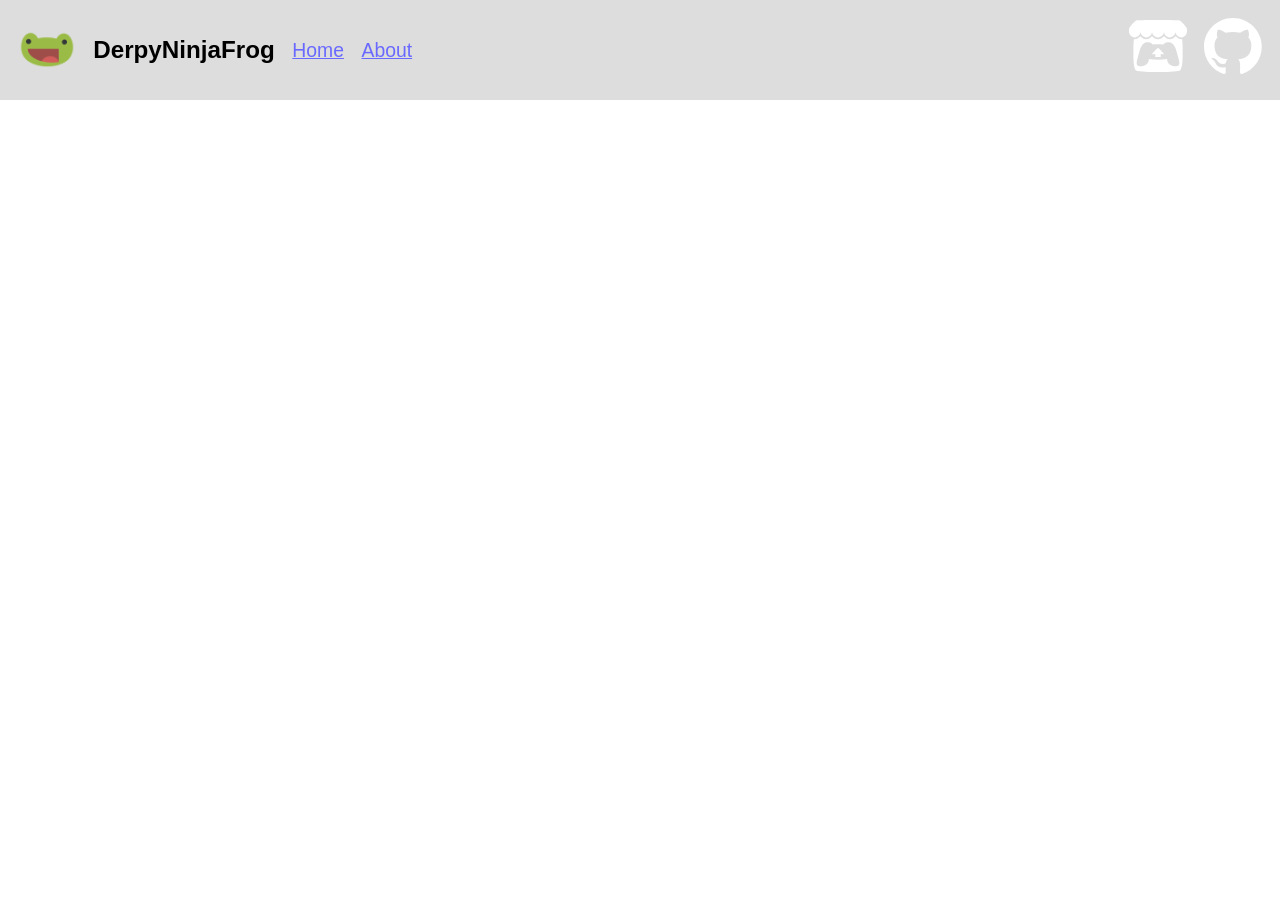
==== index.html @ e6c50774 "Update" ====
<!DOCTYPE html>
<html>
    <title>Home - DerpyNinjaFrog</title>
    <head>
        <meta charset="utf-8">
        <meta content="width=device-width, initial-scale=1.0, maximum-scale=1.0, user-scalable=0" name="viewport">
        <title></title>
        <link rel="stylesheet" href="condensate/condensate.css">
        <style>
            :root {
              --spacing: 1rem;
            }
            @media screen and (max-width: 600px){
                #title {
                    visibility: hidden;
                    display: none;
                }
            }
            
        </style>
    </head>
    <body>
        <div class="fullscreen vbox padding">
            <header class="hbox center-onA">
                <img style="width: 3em" src="images/derpyfrog.png" alt="DerpyNinjaFrog Logo">
                <h1 id="title">DerpyNinjaFrog</h1>
                <nav class="hbox">
                    <a href="index.html">Home</a>
                    <a href="about.html">About</a>
                </nav>
                <div class="spacer"></div>
                <a href="https://derpyninjafrog.itch.io"><img style="width: 3em" src="images/itchio-logo-textless-white.svg" alt="Itch.io"></a>
                <a href="https://github.com/derpyninjafrog"><img style="width: 3em" src="images/github-mark/github-mark-white.svg" alt="GitHub"></a>
            </header>
            <div class="scroll-y vbox padding">
                <div class="vbox width-full center-onA">
                    <iframe class="width-quarter" frameborder="0" src="https://itch.io/embed/2204128?linkback=true&amp;bg_color=262b44&amp;fg_color=8b9bb4&amp;link_color=63c74d&amp;border_color=456fc7"><a href="https://derpyninjafrog.itch.io/dnf-mono-micro-font">DNF Mono Micro (3x4) by DerpyNinjaFrog</a></iframe>
                    <iframe class="width-quarter" frameborder="0" src="https://itch.io/embed/2236490?linkback=true&amp;bg_color=262b44&amp;fg_color=8b9bb4&amp;link_color=63c74d&amp;border_color=456fc7"><a href="https://derpyninjafrog.itch.io/dnf-paste-font">DNF Paste by DerpyNinjaFrog</a></iframe>
                    <iframe class="width-quarter" frameborder="0" src="https://itch.io/embed/1371973?linkback=true&amp;bg_color=262b44&amp;fg_color=8b9bb4&amp;link_color=63c74d&amp;border_color=456fc7"><a href="https://derpyninjafrog.itch.io/boxomatic3000">Boxomatic3000 by DerpyNinjaFrog</a></iframe>
                </div>
            </div>
        </div>
    </body>
</html>
---- condensate/condensate.css ----
@charset "UTF-8";
/*
-------------------------------------------------------------------------------
Condensate CSS
Version: 0.1
Licensed under MIT
-------------------------------------------------------------------------------
The above notice must be included in its entirety when this file is used.

Table of contents:
  0.  Normalize CSS -------------------------------------------- [sec-00]
  1.  CSS Variables -------------------------------------------- [sec-01]
  2.  Base Styles ---------------------------------------------- [sec-02]
  3.  Typography ----------------------------------------------- [sec-03]
  4.  Buttons, Inputs, Forms ----------------------------------- [sec-04]
  5.  Checkbox, Radio Buttons ---------------------------------- [sec-05]
  6.  Toggle Switch -------------------------------------------- [sec-06]
  7.  Table ---------------------------------------------------- [sec-07]
  8.  Summary, Details ----------------------------------------- [sec-08]
  9.  Scrollbar ------------------------------------------------ [sec-09]
  10. HBox, VBox, RBox ----------------------------------------- [sec-10]
  11. Header, Footer, Body ------------------------------------- [sec-11]
  12. Card ----------------------------------------------------- [sec-12]
  13. Dropdown, Menu ------------------------------------------- [sec-13]
  14. Modal, close --------------------------------------------- [sec-14]
  15. Captioned ------------------------------------------------ [sec-15]
  16. Tabbed --------------------------------------------------- [sec-16]
  17. Sidebar -------------------------------------------------- [sec-17]
  18. Utility -------------------------------------------------- [sec-18]
*/

/*
-------------------------------------------------------------------------------
0.  Normalize CSS [sec-00]

  Notes:
  - modern-normalize v2.0.0 | MIT License | https://github.com/sindresorhus/modern-normalize
  - Modified for use with Condensate CSS
  - Comments have been removed
-------------------------------------------------------------------------------
*/

*,
::before,
::after {
  box-sizing: border-box;
}

html {
  -webkit-text-size-adjust: 100%;
  -moz-tab-size: 4;
  tab-size: 4;
}

body {
  margin: 0;
}

hr {
  height: 0;
  color: inherit;
}

abbr[title] {
  text-decoration: underline dotted;
}

b,
strong {
  font-weight: bolder;
}

code,
kbd,
samp,
pre {
  font-size: 1em;
}

small {
  font-size: 80%;
}

sub,
sup {
  font-size: 75%;
  line-height: 0;
  position: relative;
  vertical-align: baseline;
}

sub {
  bottom: -0.25em;
}

sup {
  top: -0.5em;
}

table {
  text-indent: 0;
  border-color: inherit;
}

button,
input,
optgroup,
select,
textarea {
  font-family: inherit;
  font-size: 100%;
  margin: 0;
}

button,
select {
  text-transform: none;
}

button,
[type=button],
[type=reset],
[type=submit] {
  -webkit-appearance: button;
}

::-moz-focus-inner {
  border-style: none;
  padding: 0;
}

:-moz-focusring {
  outline: 1px dotted ButtonText;
}

:-moz-ui-invalid {
  box-shadow: none;
}

legend {
  padding: 0;
}

progress {
  vertical-align: baseline;
}

::-webkit-inner-spin-button,
::-webkit-outer-spin-button {
  height: auto;
}

[type=search] {
  -webkit-appearance: textfield;
  outline-offset: -2px;
}

::-webkit-color-swatch-wrapper {
  padding: 0;
}

::-webkit-search-decoration {
  -webkit-appearance: none;
}

::-webkit-file-upload-button {
  -webkit-appearance: button;
  font: inherit;
}

summary {
  display: list-item;
}

:root {
  -webkit-tap-highlight-color: transparent;
}

/*
-------------------------------------------------------------------------------
1.  CSS Variables [sec-01]
-------------------------------------------------------------------------------
*/
:root {
  color-scheme: light dark;
  --font-size: 1.1rem;
  --font-family: sans-serif;
  --header-font-family: var(--font-family);
  --mono-font-family: monospace;
  --border-radius: 0.4rem;
  --button-border-radius: var(--border-radius);
  --search-border-radius: var(--border-radius);
  --spacing: 0.6rem;
  --dm-bg-color: #282a36;
  --dm-bg2-color: #2f3240;
  --dm-fg-color: #44475a;
  --dm-primary-color: #6969ff;
  --dm-secondary-color: #2cb1ff;
  --dm-success-color: #3bf589;
  --dm-warning-color: #f5c33b;
  --dm-error-color: #f53b3b;
  --dm-border-color: var(--dm-fg-color);
  --dm-font-color: #ddd;
  --dm-alt-font-color: #000;
  --dm-check-color: var(--dm-font-color);
  --dm-hover-brightness: 130%;
  --dm-alt-hover-brightness: 130%;
  --lm-bg-color: #fff;
  --lm-bg2-color: #fafafa;
  --lm-fg-color: #ddd;
  --lm-primary-color: #6969ff;
  --lm-secondary-color: #2cb1ff;
  --lm-success-color: #3bf589;
  --lm-warning-color: #f5c33b;
  --lm-error-color: #f53b3b;
  --lm-border-color: var(--lm-fg-color);
  --lm-font-color: #000;
  --lm-alt-font-color: var(--lm-font-color);
  --lm-check-color: var(--lm-bg-color);
  --lm-hover-brightness: 110%;
  --lm-alt-hover-brightness: 130%;
}

@media (prefers-color-scheme: light) {
  :root {
    --bg-color: var(--lm-bg-color);
    --bg2-color: var(--lm-bg2-color);
    --fg-color: var(--lm-fg-color);
    --primary-color: var(--lm-primary-color);
    --secondary-color: var(--lm-secondary-color);
    --success-color: var(--lm-success-color);
    --warning-color: var(--lm-warning-color);
    --error-color: var(--lm-error-color);
    --border-color: var(--lm-border-color);
    --font-color: var(--lm-font-color);
    --alt-font-color: var(--lm-alt-font-color);
    --check-color: var(--lm-check-color);
    --hover-brightness: var(--lm-hover-brightness);
    --alt-hover-brightness:  var(--lm-alt-hover-brightness);
  }
}

@media (prefers-color-scheme: dark) {
  :root {
    --bg-color: var(--dm-bg-color);
    --bg2-color: var(--dm-bg2-color);
    --fg-color: var(--dm-fg-color);
    --primary-color: var(--dm-primary-color);
    --secondary-color: var(--dm-secondary-color);
    --success-color: var(--dm-success-color);
    --warning-color: var(--dm-warning-color);
    --error-color: var(--dm-error-color);
    --border-color: var(--dm-border-color);
    --font-color: var(--dm-font-color);
    --alt-font-color: var(--dm-alt-font-color);
    --check-color: var(--dm-check-color);
    --hover-brightness: var(--dm-hover-brightness);
    --alt-hover-brightness:  var(--dm-alt-hover-brightness);
  }
}

.lm {
  --bg-color: var(--lm-bg-color);
  --bg2-color: var(--lm-bg2-color);
  --fg-color: var(--lm-fg-color);
  --primary-color: var(--lm-primary-color);
  --secondary-color: var(--lm-secondary-color);
  --success-color: var(--lm-success-color);
  --warning-color: var(--lm-warning-color);
  --error-color: var(--lm-error-color);
  --border-color: var(--lm-border-color);
  --font-color: var(--lm-font-color);
  --alt-font-color: var(--lm-alt-font-color);
  --check-color: var(--lm-check-color);
  --hover-brightness: var(--lm-hover-brightness);
  --alt-hover-brightness:  var(--lm-alt-hover-brightness);
}

.dm {
  --bg-color: var(--dm-bg-color);
  --bg2-color: var(--dm-bg2-color);
  --fg-color: var(--dm-fg-color);
  --primary-color: var(--dm-primary-color);
  --secondary-color: var(--dm-secondary-color);
  --success-color: var(--dm-success-color);
  --warning-color: var(--dm-warning-color);
  --error-color: var(--dm-error-color);
  --border-color: var(--dm-border-color);
  --font-color: var(--dm-font-color);
  --alt-font-color: var(--dm-alt-font-color);
  --check-color: var(--dm-check-color);
  --hover-brightness: var(--dm-hover-brightness);
  --alt-hover-brightness:  var(--dm-alt-hover-brightness);
}

/*
-------------------------------------------------------------------------------
2.  Base styles [sec-02]
-------------------------------------------------------------------------------
*/
@font-face {
  font-family: "Material Symbols Outlined";
  src: url("../fonts/MaterialSymbolsOutlined/MaterialSymbolsOutlined.ttf");
}

::selection {
  background: var(--primary-color);
  color: var(--alt-font-color);
}

body {
  background: var(--bg-color);
}

* {
  margin: 0;
  padding: 0;
  color: var(--font-color);
  font-family: var(--font-family);
  font-size: var(--font-size);
  border-style: none;
  border-color: var(--border-color);
  border-width: 2px;
}

:not(input, button, .button) {
  line-height: 1.5;
}

/*
-------------------------------------------------------------------------------
3.  Typography [sec-03]
-------------------------------------------------------------------------------
*/

title {
  font-size: calc(2 * var(--font-size));
  font-weight: bold;
}

p {
  text-align: justify;
  text-justify: inter-word;
}

a {
  color: var(--primary-color);
  cursor: pointer;
}

a:not(.button):hover {
  text-decoration: underline;
}

h1, h2, h3, h4, h5, h6 {
  font-weight: bold;
  font-family: var(--header-font-family);
  font-size: calc(1.25 * var(--font-size));
}

ul, ol {
  padding-left: calc(4 * var(--spacing));
}

code, kbd {
  background: var(--bg2-color);
  padding-top: calc(0.3 * var(--spacing));
  padding-bottom: calc(0.3 * var(--spacing));
  padding-left: calc(0.8 * var(--spacing));
  padding-right: calc(0.8 * var(--spacing));
  border-radius: var(--border-radius);
  font-family: var(--mono-font-family);
  overflow-x: scroll;
}

:is(code, kbd) > * {
  font-family: var(--mono-font-family);
}

.hbox > kbd {
  align-self: flex-start;
}

hr {
  border-bottom: solid;
  border-color: var(--fg-color);
}

ins {
  color: var(--success-color);
}

del {
  color: var(--error-color);
}

.font-xl {
  font-size: calc(2 * var(--font-size));
}

.font-lg {
  font-size: calc(1.25 * var(--font-size));
}

.font-md {
  font-size: calc(1 * var(--font-size));
}

.font-sm {
  font-size: calc(0.75 * var(--font-size));
}

.bold {
  font-weight: bold;
}

.italic {
  font-style: italic;
}

.underline {
  text-decoration: underline;
}

.strike-through {
  text-decoration: line-through;
}

/*
-------------------------------------------------------------------------------
4.  Buttons, Inputs, Forms [sec-04]
-------------------------------------------------------------------------------
*/

select, textarea, input:not([type=checkbox], [type=radio], [type=range]), button, .button {
  color: var(--font-color);
  border-radius: var(--border-radius);
  background: var(--fg-color);
  padding-top: calc(0.4 * var(--spacing));
  padding-bottom: calc(0.4 * var(--spacing));
  padding-left: var(--spacing);
  padding-right: var(--spacing);
}

select:focus, textarea:focus, input:focus:not([type=checkbox], [type=radio], [type=range]), button:focus, .button:focus {
  outline: 2px solid var(--primary-color);
}
select.pill, textarea.pill, input.pill:not([type=checkbox], [type=radio], [type=range]), button.pill, .pill.button {
  border-radius: 1.5em;
}

button, .button {
  user-select: none;
  align-self: flex-start;
  display: inline-block;
  box-sizing: content-box;
  border-radius: var(--button-border-radius);
  text-decoration: none;
  cursor: pointer;
}

button:hover, .button:hover {
  filter: brightness(var(--hover-brightness));
}

button:focus, .button:focus {
  outline: none;
}

input[type=search] {
  border-radius: var(--search-border-radius);
}
input[type=number]::-webkit-inner-spin-button {
  color: var(--bg2-color);
}
input[type=color] {
  padding: 5px;
  cursor: pointer;
}
input[type=color]::-webkit-color-swatch {
  border: none;
}
input[type=color]::-moz-color-swatch {
  border: none;
}

input:is([type=radio], [type=checkbox]) {
  cursor: pointer;
}

::placeholder {
  color: var(--font-color);
  opacity: 0.5;
}

:-ms-input-placeholder {
  color: var(--font-color);
  opacity: 0.5;
}

select {
  cursor: pointer;
}

details > :not(summary) {
  margin-left: 0.8rem;
}

/*
-------------------------------------------------------------------------------
5.  Checkbox & Radio Buttons [sec-5]
-------------------------------------------------------------------------------
*/
@keyframes checkbox-like-pulse {
  0% {
    outline-width: 0;
  }
  50% {
    outline-width: 3px;
  }
  100% {
    outline-width: 0px;
  }
}
@keyframes checkbox-check-grow {
  0% {
    transform: rotate(-45deg);
  }
  100% {
    left: 0.25em;
    top: 0.05em;
    width: 0.3em;
    height: 0.6em;
    opacity: 100%;
    transform: rotate(45deg);
  }
}

input[type=radio], input[type=checkbox] {
  margin-left: 0.5em;
  margin-right: 0.5em;
}

input[type=radio], input[type=checkbox]:not(.switch) {
  outline: 0 solid var(--primary-color);
  width: 0.8em;
  height: 0.8em;
  background: var(--bg2-color);
  border-style: solid;
  appearance: none;
}
input[type=radio]:checked, input[type=checkbox]:checked:not(.switch) {
  animation-name: checkbox-like-pulse;
  animation-duration: 0.2s;
  animation-fill-mode: forwards;
}
input[type=checkbox]:not(.switch) {
  position: relative;
  border-radius: 0.2em;
}
input[type=checkbox]:not(.switch):checked {
  background-color: var(--primary-color);
  border: none;
}
input[type=checkbox]:not(.switch)::before {
  content: "";
  position: absolute;
  border-bottom: 2px solid var(--check-color);
  border-right: 2px solid var(--check-color);
  left: 0.4em;
  top: 0.4em;
  width: 0;
  height: 0;
  opacity: 0;
}
input[type=checkbox]:not(.switch):checked::before {
  animation-name: checkbox-check-grow;
  animation-duration: 0.2s;
  animation-fill-mode: forwards;
}
input[type=radio] {
  position: relative;
  border-radius: 0.8em;
}
input[type=radio]:checked {
  border-style: solid;
  border-color: var(--primary-color);
}
input[type=radio]::before {
  content: "";
  position: absolute;
  background: var(--primary-color);
  border-radius: 0;
  width: 0;
  height: 0;
  top: 0.35em;
  left: 0.35em;
  transition: 0.2s;
}
input[type=radio]:checked::before {
  content: "";
  position: absolute;
  background: var(--primary-color);
  border-radius: 0.3em;
  width: 0.3em;
  height: 0.3em;
  top: 0.125em;
  left: 0.125em;
}

/*
-------------------------------------------------------------------------------
6.  Toggle Switch [sec-6]
-------------------------------------------------------------------------------
*/
input[type=checkbox].switch {
  background: var(--fg-color);
  appearance: none;
  border-radius: 1em;
  height: 1em;
  width: 2em;
  position: relative;
}
input[type=checkbox].switch::before {
  position: absolute;
  content: "";
  background: var(--check-color);
  border-radius: 1em;
  width: calc(1em - 4px);
  height: calc(1em - 4px);
  top: 2px;
  left: 2px;
  transition: 0.3s;
}
input[type=checkbox].switch:checked::before {
  transform: translateX(calc(100% + 4px));
}
input[type=checkbox].switch:checked {
  background: var(--primary-color);
}

/*
-------------------------------------------------------------------------------
7. Table [sec-07]
-------------------------------------------------------------------------------
*/
tr:first-child {
  background: var(--fg-color);
}

table {
  border-radius: var(--border-radius);
  border-style: solid;
  border-spacing: 0;
}

td {
  padding: calc(0.4 * var(--spacing)) var(--spacing);
  border-top-style: solid;
  border-left-style: solid;
}

th {
  padding: calc(0.4 * var(--spacing)) var(--spacing);
}

td:first-child {
  border-left: none;
}

/*
-------------------------------------------------------------------------------
8.  Summary, Details [sec-8]
-------------------------------------------------------------------------------
*/

summary {
  cursor: pointer;
  list-style: none;
  position: relative;
  padding-left: 1em;
}

summary::before {
  content: "";
  width: 0.5em;
  height: 0.5em;
  border-style: solid;
  border-color: var(--font-color);
  border-width: 0 2px 2px 0;
  position: absolute;
  top: 0.5em;
  left: 0;
  transition: 0.4s;
  transform-origin: center center;
  transform: rotate(-45deg);
}

details > :not(summary) {
  margin-left: 1em;
}

details[open] > summary::before {
  transform: rotate(45deg);
}

details[open] > :not(summary){
  overflow: hidden;
  animation: details-expand-animation 1s;
}

@keyframes details-expand-animation {
  0% {max-height: 1em;}
  99% {max-height: 2000px;}
  100% {max-height: none;}
}

/*
-------------------------------------------------------------------------------
9.  Scrollbar [sec-09]
-------------------------------------------------------------------------------
*/
::-webkit-scrollbar {
  width: 5px;
}

::-webkit-scrollbar-track {
  background-color: var(--bg2-color);
}

::-webkit-scrollbar-thumb {
  background: var(--fg-color);
}

::-webkit-scrollbar-thumb:hover {
  background: var(--fg-color);
}

* {
  scrollbar-color: var(--fg-color) var(--bg2-color);
}

.scroll-x {
  overflow-x: scroll;
}

.scroll-y {
  overflow-y: scroll;
}

.hbox > header +.scroll-x {
  margin-left: calc(-1 * var(--spacing));
}

.hbox > .scroll-x:has(+footer) {
  margin-right: calc(-1 * var(--spacing));
}

.vbox > header +.scroll-y {
  margin-top: calc(-1 * var(--spacing));
}

.vbox > .scroll-y:has(+footer) {
  margin-bottom: calc(-1 * var(--spacing));
}

/*
-------------------------------------------------------------------------------
10. HBox, VBox, RBox [sec-10]
-------------------------------------------------------------------------------
*/

:is(.hbox, .vbox, .rbox) > :is(a, button, input) {
  flex-shrink: 0;
}

:is(.hbox, .vbox, .rbox) > .center-offA {
  align-self: center;
}

:is(.hbox, .vbox, .rbox) > .center-onA {
  align-items: center;
}

:is(.hbox, .vbox, .rbox) > .stretch {
  align-self: stretch;
}

:is(.vbox, .hbox, .rbox) > .start {
  align-self: flex-start;
}

:is(.vbox, .hbox, .rbox) > .end {
  align-self: flex-end;
}

.hbox, .vbox, .rbox {
  display: flex;
  gap: var(--spacing);
}

.vbox {
  flex-direction: column;
}

.hbox {
  flex-direction: row;
}

@media (min-aspect-ratio: 1.2) {
  .rbox {
    flex-direction: row;
  }
}

@media (max-aspect-ratio: 1.2) {
  .rbox {
    flex-direction: column;
  }
}

.spacer {
  flex-grow: 1;
}

/*
-------------------------------------------------------------------------------
11. Header, Footer, Body [sec-11]
-------------------------------------------------------------------------------
*/

header, footer {
  background: var(--fg-color);
  padding: var(--spacing);
}

.vbox:is(.card, .padding) > header {
  margin-top: calc(-1 * var(--spacing));
  margin-left: calc(-1 * var(--spacing));
  margin-right: calc(-1 * var(--spacing));
}

.hbox:is(.card, .padding) > header {
  margin-top: calc(-1 * var(--spacing));
  margin-left: calc(-1 * var(--spacing));
  margin-bottom: calc(-1 * var(--spacing));
}

.vbox:is(.card, .padding) > footer {
  margin-left: calc(-1 * var(--spacing));
  margin-right: calc(-1 * var(--spacing));
  margin-bottom: calc(-1 * var(--spacing));
}

/*
-------------------------------------------------------------------------------
12. Card [sec-12]
-------------------------------------------------------------------------------
*/
.card {
  border-style: solid;
  border-radius: var(--border-radius);
  background: var(--bg2-color);
  padding: var(--spacing);
}

/*
-------------------------------------------------------------------------------
13. Dropdown, Menu [sec-13]
-------------------------------------------------------------------------------
*/

details.dropdown {
  position: relative;
}

details.dropdown >:not(summary):not(.menu) {
  padding: var(--spacing);
}

details.dropdown > :not(summary) {
  border-radius: var(--border-radius);
  background: var(--fg-color);
  min-width: 17em;
  position: absolute;
  left: 0;
  z-index: 1;
}

details.dropdown > :not(summary).right {
  right: 0;
  left: auto;
}

.menu {
  gap: 0;
}

.hbox > .menu {
  margin-top: calc(-1 * var(--spacing));
  margin-bottom: calc(-1 * var(--spacing));
}

.vbox > .menu {
  margin-left: calc(-1 * var(--spacing));
  margin-right: calc(-1 * var(--spacing));
}

.menu > :is(button, .button) {
  display: inline-flex;
  align-items: center;
  justify-content: center;
  padding: var(--spacing);
  min-width: 7em;
  border-radius: 0;
}

/*
-------------------------------------------------------------------------------
14. Modal, Close [sec-14]
-------------------------------------------------------------------------------
*/
.modal {
  visibility: hidden;
  position: fixed;
  display: flex;
  justify-content: center;
  align-items: center;
  left: 0;
  top: 0;
  width: 100%;
  height: 100%;
  margin: 0;
  z-index: 99;
  backdrop-filter: blur(10px) brightness(80%);
}
.modal:target {
  visibility: visible;
}

.close {
  width: 1em;
  height: 1em;
  position: relative;
  appearance: none;
  background: none;
}
.close:hover {
  filter: brightness(150%);
}
.close::before {
  content: "";
  width: 1em;
  border-top: 2px solid var(--font-color);
  position: absolute;
  top: 0.1em;
  left: 0.14em;
  transform-origin: left center;
  transform: rotate(45deg);
}
.close::after {
  content: "";
  width: 1em;
  border-top: 2px solid var(--font-color);
  position: absolute;
  top: calc(100% - 0.2em);
  left: 0.14em;
  transform-origin: left center;
  transform: rotate(-45deg);
}

/*
-------------------------------------------------------------------------------
15. Captioned [sec-15]
-------------------------------------------------------------------------------
*/

.captioned {
  display: table;
  width: 1px;
}

.captioned > .caption {
  display: table-caption;
  caption-side: bottom;
  text-justify: inter-word;
}

.captioned > .caption.left {
  caption-side: left;
}

.captioned > .caption.right {
  caption-side: right;
}

.captioned > .caption.top {
  caption-side: top;
}

/*
-------------------------------------------------------------------------------
16.  Tabbed [sec-16]
  Notes:
  - Based on this neat css only tabs concept by Michał Pawełczyk:
    https://codepen.io/MPDoctor/pen/mpJdYe
-------------------------------------------------------------------------------
*/
.tabbed > input[type=radio] {
  display: none;
}
.tabbed > .tabs {
  display: flex;
}
.tabbed > .tabs > label {
  background: var(--fg-color);
  margin-bottom: -2px;
  padding: 0 var(--spacing);
}
.tabbed > .tabs > label:hover {
  filter: brightness(120%);
  cursor: pointer;
}
.tabbed > .tabs > label:first-of-type {
  border-top-left-radius: 2px;
}
.tabbed > .tabs > label:last-of-type {
  border-top-right-radius: 2px;
}
.tabbed > .tab-panel {
  display: none;
  background: var(--bg2-color);
  border-radius: var(--border-radius);
  border-top-left-radius: 0;
  border-top: 2px solid var(--fg-color);
}
.tabbed.overlay {
  position: relative;
}
.tabbed.overlay > .tab-panel {
  position: absolute;
  width: 100%;
}
.tabbed > input[type=radio]:nth-of-type(1):checked ~ .tabs > label:nth-of-type(1), .tabbed > input[type=radio]:nth-of-type(2):checked ~ .tabs > label:nth-of-type(2), .tabbed > input[type=radio]:nth-of-type(3):checked ~ .tabs > label:nth-of-type(3), .tabbed > input[type=radio]:nth-of-type(4):checked ~ .tabs > label:nth-of-type(4), .tabbed > input[type=radio]:nth-of-type(5):checked ~ .tabs > label:nth-of-type(5), .tabbed > input[type=radio]:nth-of-type(6):checked ~ .tabs > label:nth-of-type(6), .tabbed > input[type=radio]:nth-of-type(7):checked ~ .tabs > label:nth-of-type(7), .tabbed > input[type=radio]:nth-of-type(8):checked ~ .tabs > label:nth-of-type(8), .tabbed > input[type=radio]:nth-of-type(9):checked ~ .tabs > label:nth-of-type(9), .tabbed > input[type=radio]:nth-of-type(10):checked ~ .tabs > label:nth-of-type(10) {
  background: var(--bg2-color);
  border-bottom: 2px solid var(--bg2-color);
}
.tabbed > input[type=radio]:nth-of-type(1):checked ~ .tab-panel:nth-child(5), .tabbed > input[type=radio]:nth-of-type(2):checked ~ .tab-panel:nth-child(6), .tabbed > input[type=radio]:nth-of-type(3):checked ~ .tab-panel:nth-child(7), .tabbed > input[type=radio]:nth-of-type(4):checked ~ .tab-panel:nth-child(8), .tabbed > input[type=radio]:nth-of-type(5):checked ~ .tab-panel:nth-child(9), .tabbed > input[type=radio]:nth-of-type(6):checked ~ .tab-panel:nth-child(10), .tabbed > input[type=radio]:nth-of-type(7):checked ~ .tab-panel:nth-child(11), .tabbed > input[type=radio]:nth-of-type(8):checked ~ .tab-panel:nth-child(12), .tabbed > input[type=radio]:nth-of-type(9):checked ~ .tab-panel:nth-child(13), .tabbed > input[type=radio]:nth-of-type(10):checked ~ .tab-panel:nth-child(14) {
  display: block;
}

/*
-------------------------------------------------------------------------------
17.  Sidebar [sec-17]
-------------------------------------------------------------------------------
*/

:is(.vbox, .hbox, .rbox) > details.sidebar {
  margin-right: calc(-1 * var(--spacing));
}
details.sidebar {
  position: relative;
}
details.sidebar > *:not(summary) {
  margin: 0;
  background: var(--bg2-color);
  height: 100%;
}
details.sidebar > summary {
  display: block;
  appearance: none;
  position: absolute;
  padding: 0;
  width: 2em;
  height: 2em;
  top: var(--spacing);
  left: var(--spacing);
}
details.sidebar > summary::before {
  content: "";
  position: absolute;
  top: 0.5em;
  left: 0.5em;
  width: 1em;
  height: calc(0.5em + 1px);
  transition: 0.4s;
  transform: none;
  border-style: solid;
  border-color: var(--font-color);
  border-width: 2px 0 2px 0;
}
details.sidebar > summary::after {
  content: "";
  position: absolute;
  top: 1em;
  left: 0.5em;
  width: 1em;
  height: 0.5em;
  transition: 0.4s;
  border-bottom: 2px solid var(--font-color);
}
@media (min-aspect-ratio: 1.2) {
  details.sidebar[open] {
    overflow: hidden;
    animation: sidebar-expand-animation 0.4s;
    min-width: 17em;
  }
  @keyframes sidebar-expand-animation {
    0% {min-width: 0; max-width: 0;}
    99% {min-width: 17em; max-width: 2000px;}
    100% {min-width: 17em; max-width: none;}
  }
}
@media (max-aspect-ratio: 1.2) {
  details.sidebar[open] {
    overflow: hidden;
    animation: sidebar-expand-animation 0.4s;
    min-width: 80vw;
  }
  @keyframes sidebar-expand-animation {
    0% {min-width: 0; max-width: 0;}
    99% {min-width: 80vw; max-width: 2000px;}
    100% {min-width: 80vw; max-width: none;}
  }
}
details.sidebar[open] > summary {
  left: calc(100% - 2em - var(--spacing));
}
details.sidebar[open] > summary::before {
  border-bottom: none;
  top: 0.88em;
  left: 0.2em;
  width: 1.3em;
  transform: rotate(45deg);
}
details.sidebar[open] > summary::after {
  top: 0.62em;
  left: 0.2em;
  width: 1.3em;
  transform: rotate(-45deg);
}
details.sidebar[open] > :not(summary) {
  animation: none;
}

/*
-------------------------------------------------------------------------------
18. Utility [sec-18]
-------------------------------------------------------------------------------
*/

:is(.hbox, .vbox, .rbox, *).no-gap {
  gap: 0;
}

.bg {
  background: var(--bg-color);
}

.bg2 {
  background: var(--bg2-color);
}

.fg {
  background: var(--fg-color);
}

.primary, .secondary, .success, .warning, .error {
  color: var(--alt-font-color);
}

:is(.primary, .secondary, .success, .warning, .error) :is(header, footer, th) {
  --font-color: var(--alt-font-color);
}

:is(button, .button):is(.primary, .secondary, .success, .warning, .error):hover {
  filter: brightness(var(--alt-hover-brightness));
}

.primary {
  --fg-color: var(--primary-color);
  --border-color: var(--primary-color);
}

.secondary {
  --fg-color: var(--secondary-color);
  --border-color: var(--secondary-color);
}

.success {
  --fg-color: var(--success-color);
  --border-color: var(--success-color);
}

.warning {
  --fg-color: var(--warning-color);
  --border-color: var(--warning-color);
}

.error {
  --fg-color: var(--error-color);
  --border-color: var(--error-color);
}

:is(span, p, i, b, em, a, strong, mark, small, del, ins, sub, sup, title, h1, h2, h3, h4, h5, h6).primary {
  color: var(--primary-color);
}

:is(span, p, i, b, em, a, strong, mark, small, del, ins, sub, sup, title, h1, h2, h3, h4, h5, h6).secondary {
  color: var(--secondary-color);
}

:is(span, p, i, b, em, a, strong, mark, small, del, ins, sub, sup, title, h1, h2, h3, h4, h5, h6).success {
  color: var(--success-color);
}

:is(span, p, i, b, em, a, strong, mark, small, del, ins, sub, sup, title, h1, h2, h3, h4, h5, h6).warning {
  color: var(--warning-color);
}

:is(span, p, i, b, em, a, strong, mark, small, del, ins, sub, sup, title, h1, h2, h3, h4, h5, h6).error {
  color: var(--error-color);
}

.square {
  height: 1.5em;
  width: 1.5em;
  text-align: center;
  padding: 0;
}

.circle {
  border-radius: 50%;
  height: 1.5em;
  width: 1.5em;
  text-align: center;
  padding: 0;
}

.icon {
  background-color: var(--font-color);
  -webkit-background-clip: text;
  -webkit-text-fill-color: transparent;
}

.no-padding {
  padding: 0;
}

.padding {
  padding: var(--spacing);
}

.padding-left {
  padding-left: var(--spacing);
}

.padding-right {
  padding-right: var(--spacing);
}

.padding-top {
  padding-top: var(--spacing);
}

.padding-bottom {
  padding-bottom: var(--spacing);
}

.no-margin {
  margin: 0;
}

.margin {
  margin: var(--spacing);
}

.margin-right {
  margin-right: var(--spacing);
}

.margin-left {
  margin-left: var(--spacing);
}

.margin-top {
  margin-top: var(--spacing);
}

.margin-bottom {
  margin-bottom: var(--spacing);
}

.rounded {
  border-radius: var(--border-radius);
}

.no-border {
  border: none;
}

.border {
  border-style: solid;
  border-radius: var(--border-radius);
}

.border-right {
  border-right-style: solid;
  border-radius: var(--border-radius);
}

.border-left {
  border-left-style: solid;
  border-radius: var(--border-radius);
}

.border-top {
  border-top-style: solid;
  border-radius: var(--border-radius);
}

.border-bottom {
  border-bottom-style: solid;
  border-radius: var(--border-radius);
}

.width-sm {
  width: 2em;
}

.width-md {
  width: 10em;
}

.width-lg {
  width: 20em;
}

.height-sm {
  height: 2em;
}

.height-md {
  height: 10em;
}

.height-lg {
  height: 20em;
}

.height-quarter {
  height: 25%;
}

.height-third {
  height: 33%;
}

.height-half {
  height: 50%;
}

.height-two-thirds {
  height: 66%;
}

.height-three-quarters {
  height: 75%;
}

.height-full {
  height: 100%;
}

.width-quarter {
  width: 25%;
}

.width-third {
  width: 33%;
}

.width-half {
  width: 50%;
}

.width-two-thirds {
  width: 66%;
}

.width-three-quarters {
  width: 75%;
}

.width-full {
  width: 100%;
}

.fullscreen {
  position: fixed;
  margin: 0;
  top: 0;
  left: 0;
  height: 100%;
  width: 100%;
}

@media (prefers-color-scheme: dark) {
  .dm-hidden {
    visibility: hidden;
  }
  .dm-invert {
    -webkit-filter: invert(1); filter: invert(1);
  }
}

@media (prefers-color-scheme: light) {
  .lm-hidden {
    visibility: hidden;
  }
  .lm-invert {
    -webkit-filter: invert(1); filter: invert(1);
  }
}

@media (min-aspect-ratio: 1.2) {
  .rsize-lg {
    height: 60vh;
  }
  .rsize-md {
    height: 40vh;
  }
  .rsize-sm {
    height: 20vh;
  }
  .rwidth-sm {
    width: 25%;
  }
  .rwidth-md {
    width: 50%;
  }
  .rwidth-lg {
    width: 75%;
  }
  .landscape-hidden {
    display: none;
  }
}

@media (max-aspect-ratio: 1.2) {
  .rsize-lg {
    width: 80vw;
  }
  .rsize-md {
    width: 80vw;
  }
  .rsize-sm {
    width: 40vw;
  }
  .rwidth-sm {
    width: 100%;
  }
  .rwidth-md {
    width: 100%;
  }
  .rwidth-lg {
    width: 100%;
  }
  .portrait-hidden {
    display: none;
  }
}
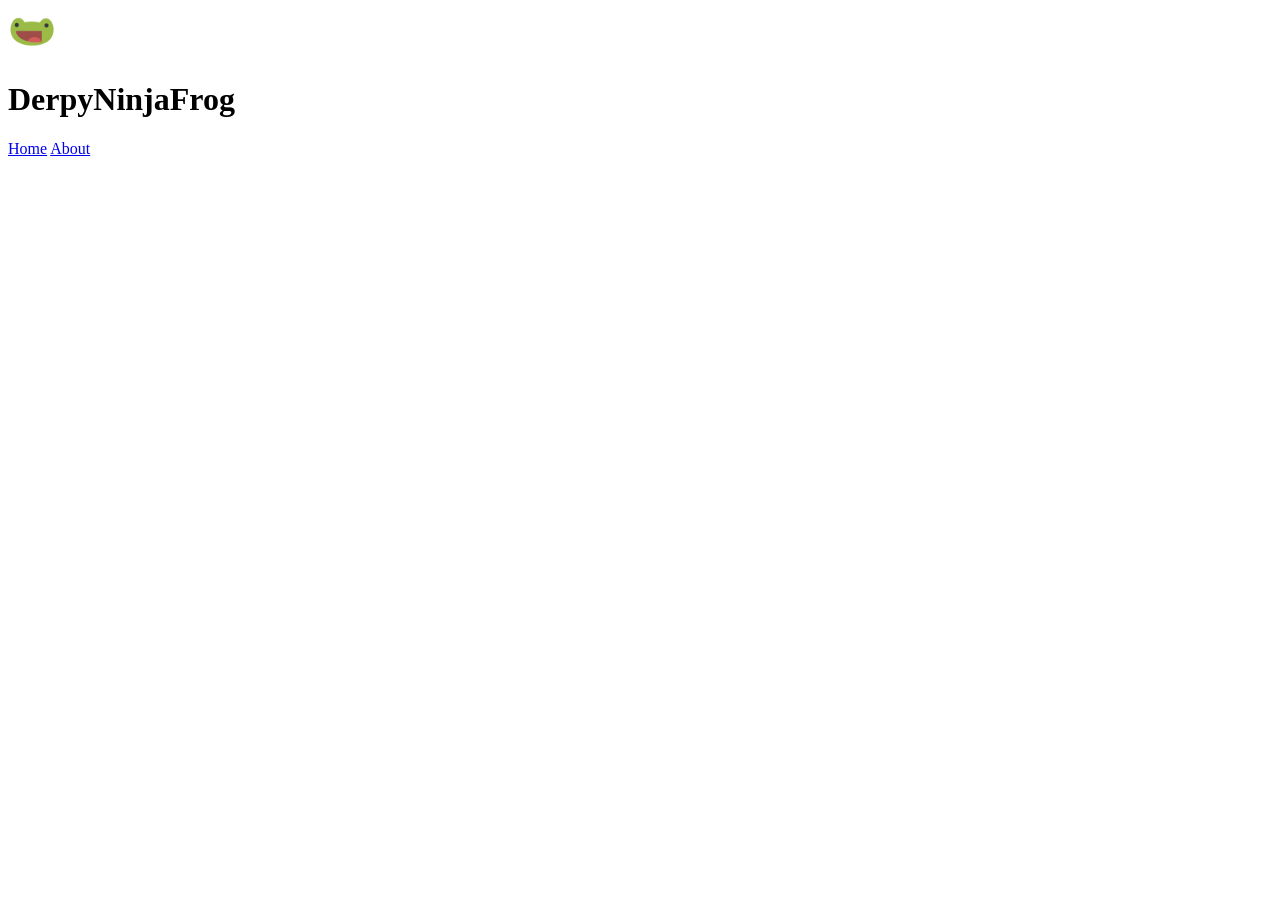
==== commit bd22bf42: "Update" ====
--- a/index.html
+++ b/index.html
@@ -5,38 +5,27 @@
         <meta charset="utf-8">
         <meta content="width=device-width, initial-scale=1.0, maximum-scale=1.0, user-scalable=0" name="viewport">
         <title></title>
-        <link rel="stylesheet" href="condensate/condensate.css">
-        <style>
-            :root {
-              --spacing: 1rem;
-            }
-            @media screen and (max-width: 600px){
-                #title {
-                    visibility: hidden;
-                    display: none;
-                }
-            }
-            
-        </style>
+        <link rel="stylesheet" href="https://icosahunter.github.io/condensate/condensate.css">
+        <link rel="stylesheet" href="style.css">
     </head>
     <body>
-        <div class="fullscreen vbox padding">
-            <header class="hbox center-onA">
+        <div class="fullscreen vbox">
+            <header class="hbox items-center">
                 <img style="width: 3em" src="images/derpyfrog.png" alt="DerpyNinjaFrog Logo">
                 <h1 id="title">DerpyNinjaFrog</h1>
-                <nav class="hbox">
-                    <a href="index.html">Home</a>
-                    <a href="about.html">About</a>
+                <nav class="hbox menu">
+                    <a class="button" href="index.html">Home</a>
+                    <a class="button" href="about.html">About</a>
                 </nav>
                 <div class="spacer"></div>
-                <a href="https://derpyninjafrog.itch.io"><img style="width: 3em" src="images/itchio-logo-textless-white.svg" alt="Itch.io"></a>
-                <a href="https://github.com/derpyninjafrog"><img style="width: 3em" src="images/github-mark/github-mark-white.svg" alt="GitHub"></a>
+                <a href="https://derpyninjafrog.itch.io"><img style="width: 5vh" src="images/itchio-logo-textless-white.svg" alt="Itch.io"></a>
+                <a href="https://github.com/derpyninjafrog"><img style="width: 5vh" src="images/github-mark/github-mark-white.svg" alt="GitHub"></a>
             </header>
             <div class="scroll-y vbox padding">
-                <div class="vbox width-full center-onA">
-                    <iframe class="width-quarter" frameborder="0" src="https://itch.io/embed/2204128?linkback=true&amp;bg_color=262b44&amp;fg_color=8b9bb4&amp;link_color=63c74d&amp;border_color=456fc7"><a href="https://derpyninjafrog.itch.io/dnf-mono-micro-font">DNF Mono Micro (3x4) by DerpyNinjaFrog</a></iframe>
-                    <iframe class="width-quarter" frameborder="0" src="https://itch.io/embed/2236490?linkback=true&amp;bg_color=262b44&amp;fg_color=8b9bb4&amp;link_color=63c74d&amp;border_color=456fc7"><a href="https://derpyninjafrog.itch.io/dnf-paste-font">DNF Paste by DerpyNinjaFrog</a></iframe>
-                    <iframe class="width-quarter" frameborder="0" src="https://itch.io/embed/1371973?linkback=true&amp;bg_color=262b44&amp;fg_color=8b9bb4&amp;link_color=63c74d&amp;border_color=456fc7"><a href="https://derpyninjafrog.itch.io/boxomatic3000">Boxomatic3000 by DerpyNinjaFrog</a></iframe>
+                <div class="vbox width-full items-center">
+                    <iframe class="rwidth-md" frameborder="0" src="https://itch.io/embed/2204128?linkback=true&amp;bg_color=0e0e18&amp;fg_color=8b9bb4&amp;link_color=9abc47&amp;border_color=0e0e18"><a href="https://derpyninjafrog.itch.io/dnf-mono-micro-font">DNF Mono Micro (3x4) by DerpyNinjaFrog</a></iframe>
+                    <iframe class="rwidth-md" frameborder="0" src="https://itch.io/embed/2236490?linkback=true&amp;bg_color=0e0e18&amp;fg_color=8b9bb4&amp;link_color=9abc47&amp;border_color=0e0e18"><a href="https://derpyninjafrog.itch.io/dnf-paste-font">DNF Paste by DerpyNinjaFrog</a></iframe>
+                    <iframe class="rwidth-md" frameborder="0" src="https://itch.io/embed/1371973?linkback=true&amp;bg_color=0e0e18&amp;fg_color=8b9bb4&amp;link_color=9abc47&amp;border_color=0e0e18"><a href="https://derpyninjafrog.itch.io/boxomatic3000">Boxomatic3000 by DerpyNinjaFrog</a></iframe>
                 </div>
             </div>
         </div>
--- a/style.css
+++ b/style.css
@@ -0,0 +1,38 @@
+:root {
+    --font-size: 1.1rem;
+    --font-family: sans-serif;
+    --header-font-family: var(--font-family);
+    --mono-font-family: monospace;
+    --border-radius: 0.4rem;
+    --button-border-radius: var(--border-radius);
+    --search-border-radius: var(--border-radius);
+    --spacing: 0.6rem;
+    --dm-bg-color: #0e0e18;
+    --dm-bg2-color: #2f3240;
+    --dm-fg-color: #9abc47;
+    --dm-primary-color: #176ab8;
+    --dm-secondary-color: #2cb1ff;
+    --dm-success-color: #3bf589;
+    --dm-warning-color: #f5c33b;
+    --dm-error-color: #f53b3b;
+    --dm-border-color: var(--dm-fg-color);
+    --dm-font-color: #ddd;
+    --dm-alt-font-color: #000;
+    --dm-check-color: var(--dm-font-color);
+    --dm-hover-brightness: 130%;
+    --dm-alt-hover-brightness: 130%;
+    --lm-bg-color: #fff;
+    --lm-bg2-color: #fafafa;
+    --lm-fg-color: #ddd;
+    --lm-primary-color: #6969ff;
+    --lm-secondary-color: #2cb1ff;
+    --lm-success-color: #3bf589;
+    --lm-warning-color: #f5c33b;
+    --lm-error-color: #f53b3b;
+    --lm-border-color: var(--lm-fg-color);
+    --lm-font-color: #000;
+    --lm-alt-font-color: var(--lm-font-color);
+    --lm-check-color: var(--lm-bg-color);
+    --lm-hover-brightness: 110%;
+    --lm-alt-hover-brightness: 130%;
+  }
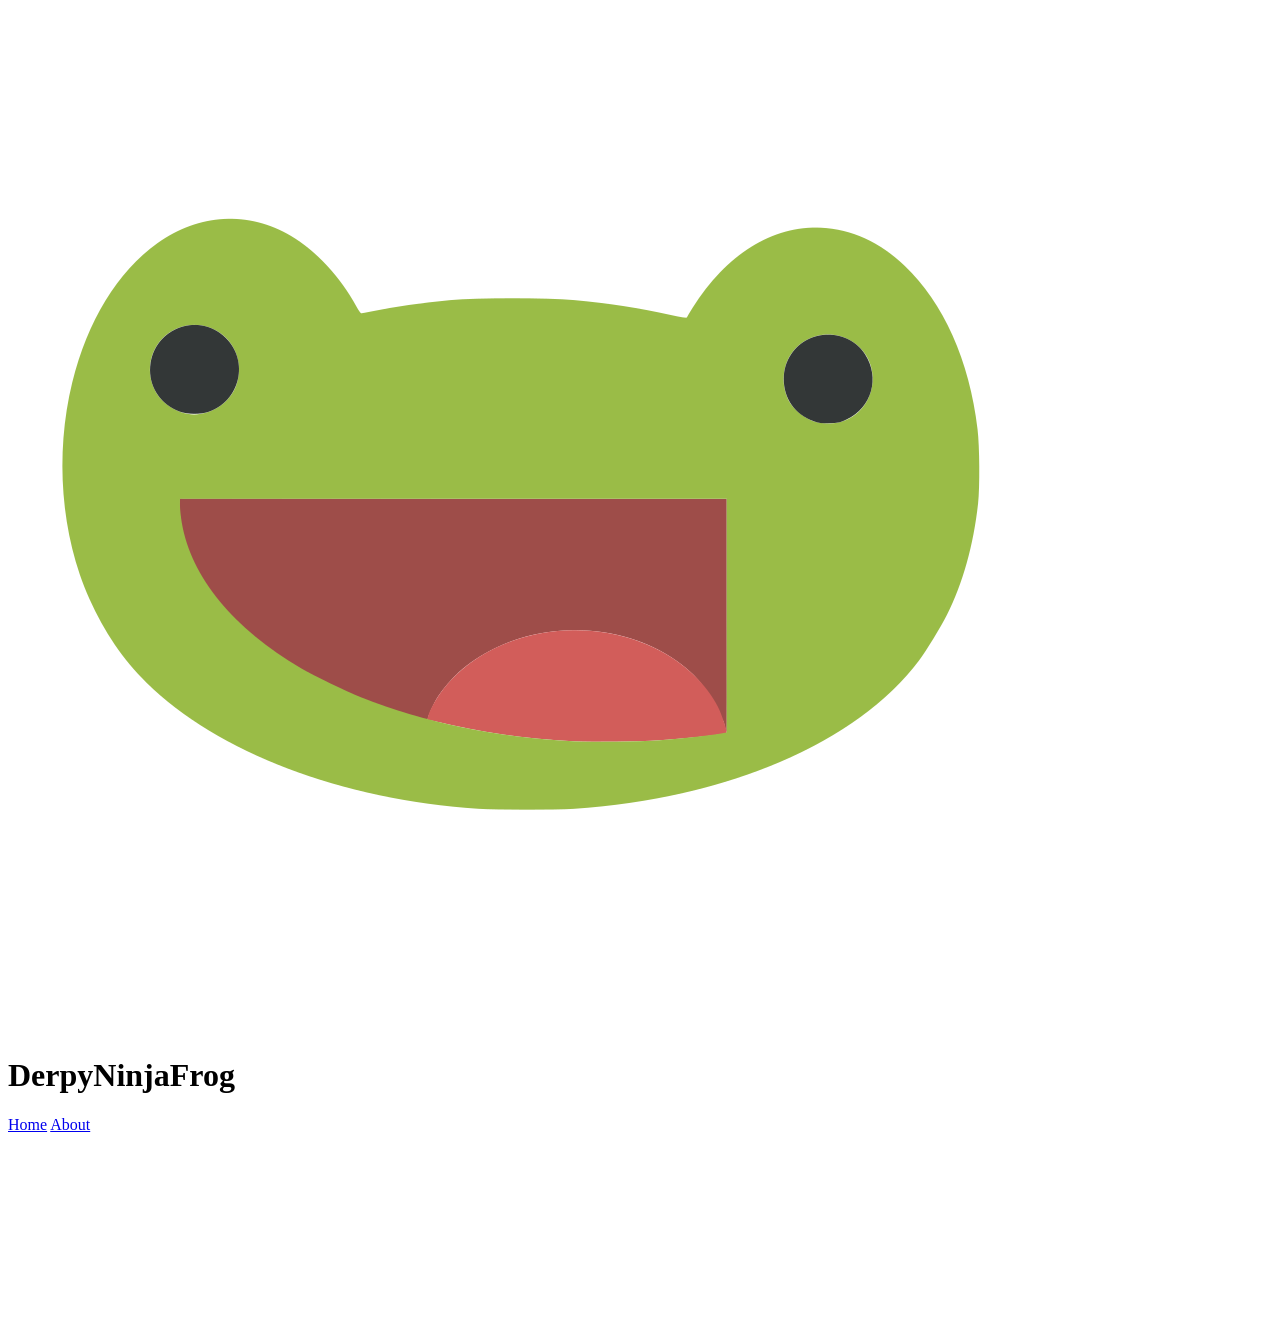
==== commit aafee08c: "Update" ====
--- a/index.html
+++ b/index.html
@@ -11,7 +11,7 @@
     <body>
         <div class="fullscreen vbox">
             <header class="hbox items-center">
-                <img style="width: 3em" src="images/derpyfrog.png" alt="DerpyNinjaFrog Logo">
+                <img style="width: 3em portrait-hidden" src="images/derpyfrog.png" alt="DerpyNinjaFrog Logo">
                 <h1 id="title">DerpyNinjaFrog</h1>
                 <nav class="hbox menu">
                     <a class="button" href="index.html">Home</a>
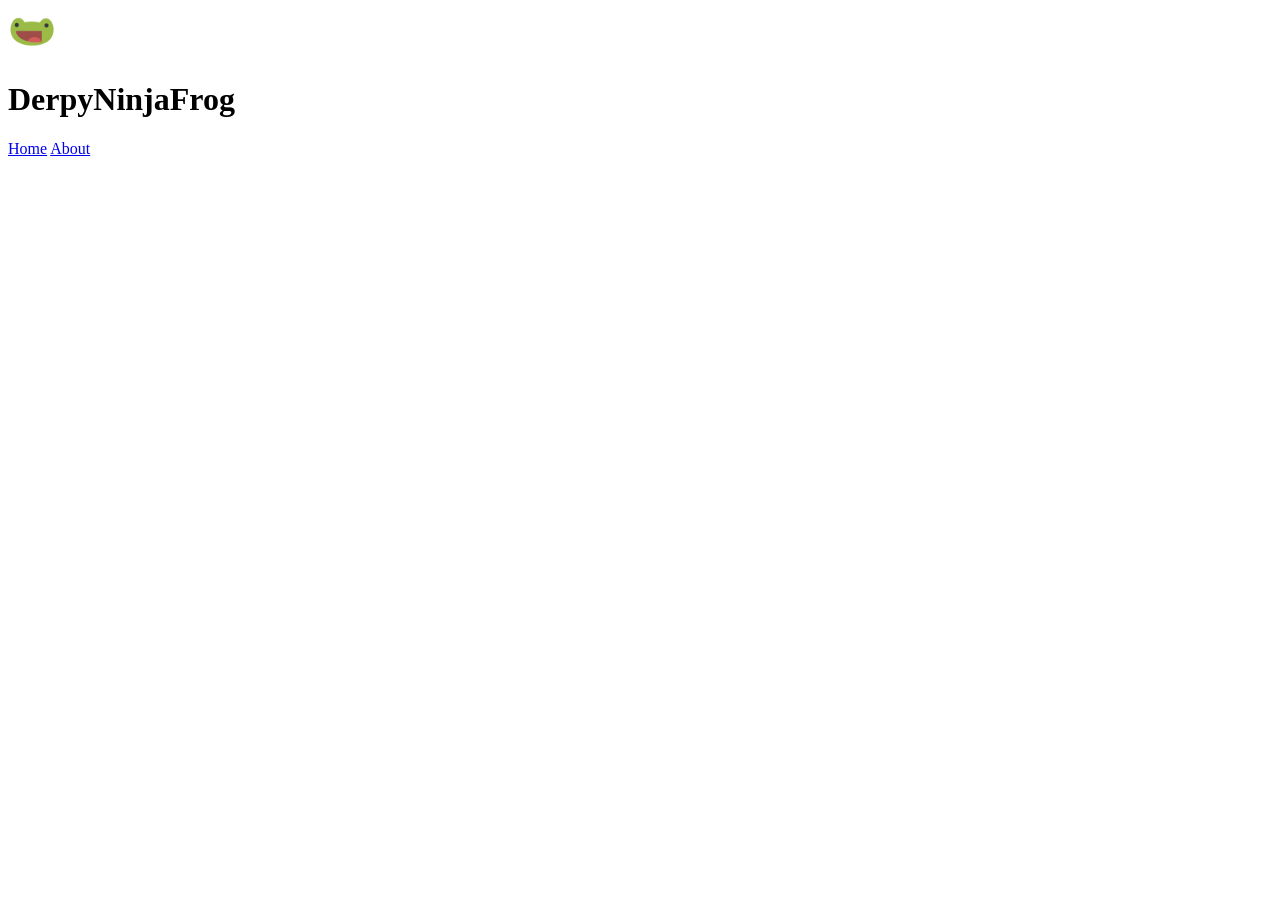
==== commit 1bbff101: "Update" ====
--- a/index.html
+++ b/index.html
@@ -11,7 +11,7 @@
     <body>
         <div class="fullscreen vbox">
             <header class="hbox items-center">
-                <img style="width: 3em portrait-hidden" src="images/derpyfrog.png" alt="DerpyNinjaFrog Logo">
+                <img style="width: 3em" class="portrait-hidden" src="images/derpyfrog.png" alt="DerpyNinjaFrog Logo">
                 <h1 id="title">DerpyNinjaFrog</h1>
                 <nav class="hbox menu">
                     <a class="button" href="index.html">Home</a>
